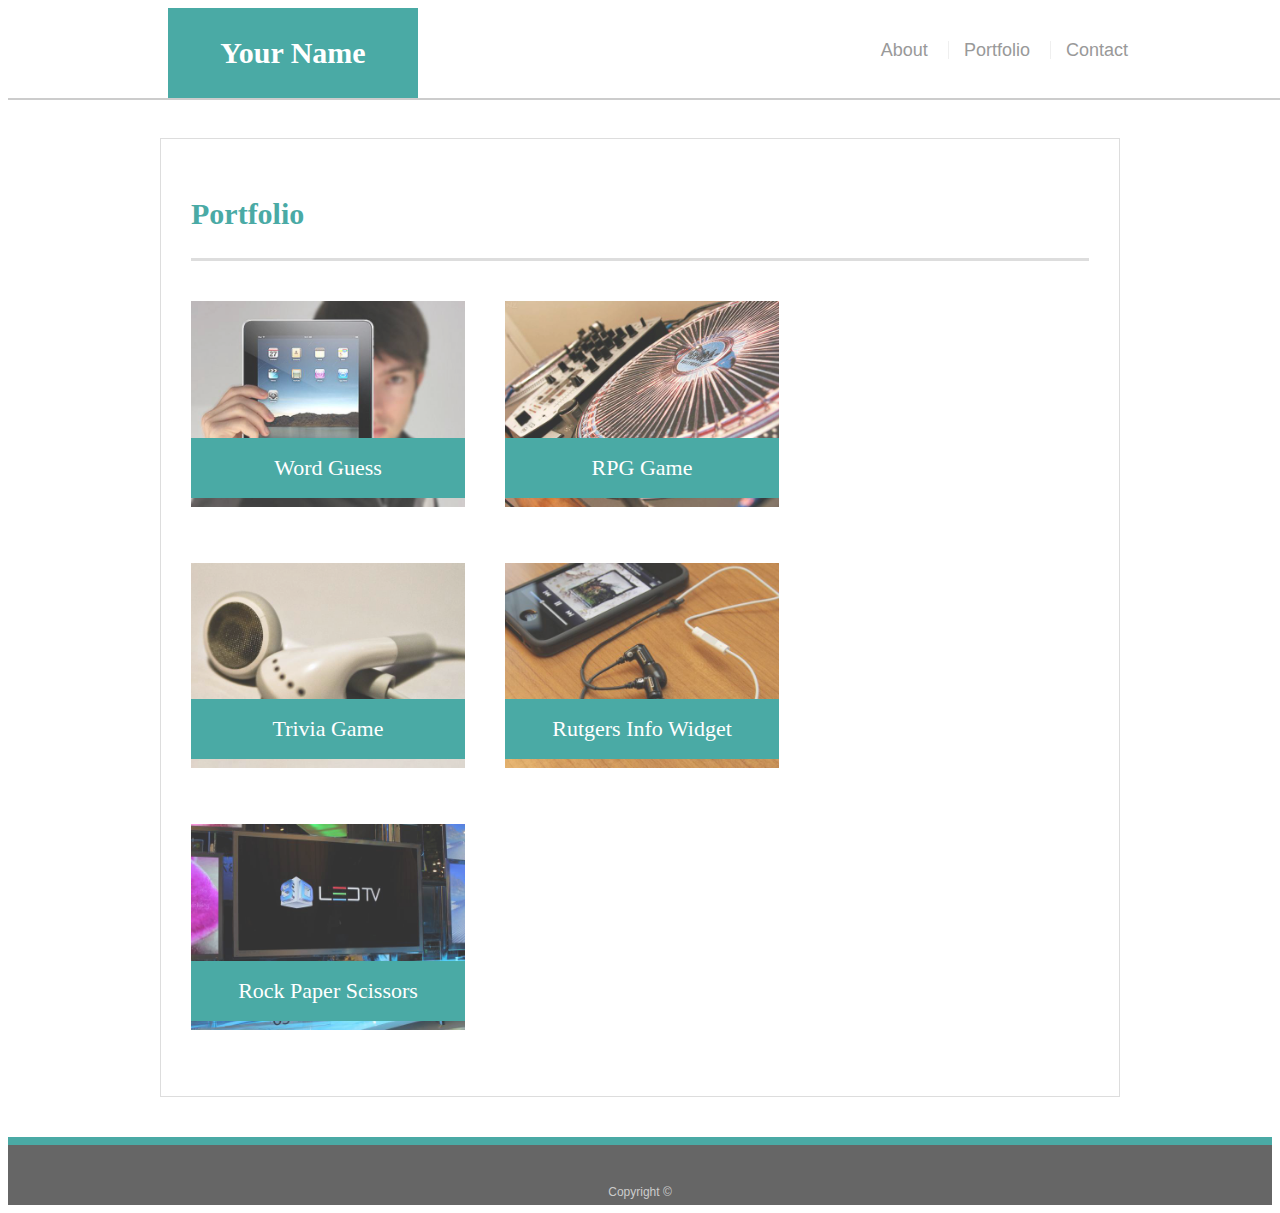
==== portfolio.html @ 11033745 "initial site files" ====
<!doctype html>
<html lang="en-us">

<head>
  <meta charset="UTF-8">
  <title>Portfolio | Your Name</title>
  <link rel="stylesheet" type="text/css" href="assets/css/style.css">
</head>

<body>

  <header id="masthead">
    <div class="container">
      <a href="index.html" id="logo">Your Name</a>
      <nav>
        <a href="index.html">About</a>
        <a href="portfolio.html">Portfolio</a>
        <a href="contact.html">Contact</a>
      </nav>
    </div>
  </header>

  <div id="main-container" class="container">
    <section class="main-section">
      <h1>Portfolio</h1>

      <div class="work">
        <img src="assets/images/technics-q-c-640-480-1.jpg" alt="Word Guess">

        <h3>Word Guess</h3>
      </div>
      <div class="work">
        <img src="assets/images/technics-q-c-640-480-2.jpg" alt="RPG Game">

        <h3>RPG Game</h3>
      </div>
      <div class="work">
        <img src="assets/images/technics-q-c-640-480-5.jpg" alt="Trivia Game">

        <h3>Trivia Game</h3>
      </div>
      <div class="work">
        <img src="assets/images/technics-q-c-640-480-7.jpg" alt="Rutgers Info Widget">

        <h3>Rutgers Info Widget</h3>
      </div>
      <div class="work">
        <img src="assets/images/technics-q-c-640-480-9.jpg" alt="Rock Paper Scissors">

        <h3>Rock Paper Scissors</h3>
      </div>

    </section>

  </div>

  <footer>
    <div class="container">
      Copyright &copy;
    </div>
  </footer>
</body>

</html>
---- assets/css/style.css ----
body {
    font-family: Arial, "Helvetica Neue", Helvetica, sans-serif;
    font-size: 18px;
    line-height: 34px;
    color: #777777;
    background: url("../images/concrete_seamless.png");
  }
  
  * {
    box-sizing: border-box;
  }
  
  /* general */
  
  .container {
    width: 100%;
    max-width: 960px;
    margin: 0 auto;
    clear: both;
  }
  
  h1,
  h2,
  h3,
  p {
    margin-bottom: 20px;
  }
  
  p:last-child {
    margin-bottom: 0;
  }
  
  h1,
  h2,
  h3 {
    font-family: Georgia, Times, "Times New Roman", serif;
    font-weight: 700;
    color: #4aaaa5;
  }
  
  h1 {
    padding-bottom: 20px;
    font-size: 30px;
    line-height: 49px;
    border-bottom: 3px solid #dddddd;
  }
  
  h2,
  h3 {
    font-size: 22px;
  }
  
  /* header */
  
  #masthead {
    position: fixed;
    z-index: 99;
    width: 100%;
    margin: 0 0 30px;
    overflow: auto;
    color: #ffffff;
    background: #ffffff;
    border-bottom: 2px solid #cccccc;
  }
  
  #logo {
    float: left;
    width: 250px;
    height: 90px;
    font-family: Georgia, Times, "Times New Roman", serif;
    font-size: 30px;
    font-weight: 700;
    line-height: 90px;
    color: #ffffff;
    text-align: center;
    text-decoration: none;
    background: #4aaaa5;
  }
  
  nav {
    float: right;
    margin-top: 25px;
  }
  
  nav a {
    display: inline-block;
    padding-left: 15px;
    margin-left: 15px;
    line-height: 18px;
    color: #999;
    text-decoration: none;
    border-left: 1px solid #efefef;
  }
  
  nav a:first-child {
    border-left: 0 none;
  }
  
  /* footer */
  
  footer {
    padding: 30px 0;
    clear: both;
    font-size: 12px;
    color: #ffffff;
    color: #cccccc;
    text-align: center;
    background: #666666;
    border-top: 8px solid #4aaaa5;
    height: 50px;
  }
  
  h3, h2 {
    padding-bottom: 20px;
    margin-bottom: 15px;
    line-height: 22px;
    border-bottom: 2px solid #eeeeee;
  }
  
  /* main */
  
  #main-container {
    padding-top: 130px;
    min-height: calc(100vh - 70px);
  }
  
  .main-section {
    float: left;
    width: 100%;
    max-width: 960px;
    padding: 30px;
    margin: 0 0 40px;
    background: #ffffff;
    border: 1px solid #dddddd;
  }
  
  /* portfolio page */
  
  .work {
    position: relative;
    float: left;
    width: 274px;
    margin: 20px 0 25px;
    overflow: auto;
  }
  
  .work:nth-child(even) {
    margin-right: 40px;
  }
  
  .work img {
    width: 100%;
    border: 0 none;
    opacity: 0.8;
  }
  
  .work h3 {
    position: absolute;
    bottom: 20px;
    width: 100%;
    padding: 15px;
    margin-bottom: 0;
    font-weight: 300;
    line-height: 30px;
    color: #ffffff;
    text-align: center;
    background: #4aaaa5;
    border-bottom: 0;
  }
  
  .auth-image {
    float: left;
    width: 200px;
    height: auto;
    margin-top: 10px;
    margin-right: 25px;
  }
  
  /* contact page */
  
  #contact-form ul {
    margin-bottom: 20px;
  }
  
  #contact-form li {
    margin-bottom: 10px;
  }
  
  label,
  input[type=text],
  input[type=email],
  textarea {
    display: block;
    width: 100%;
  }
  
  input[type=text],
  input[type=email],
  textarea {
    height: 35px;
    padding: 0 10px;
    font-size: 14px;
    border: 1px solid #dddddd;
  }
  
  textarea {
    height: 200px;
  }
  
  input[type=submit] {
    padding: 10px 30px;
    font-size: 18px;
    color: #ffffff;
    cursor: pointer;
    background: #4aaaa5;
    border: 0 none;
  }
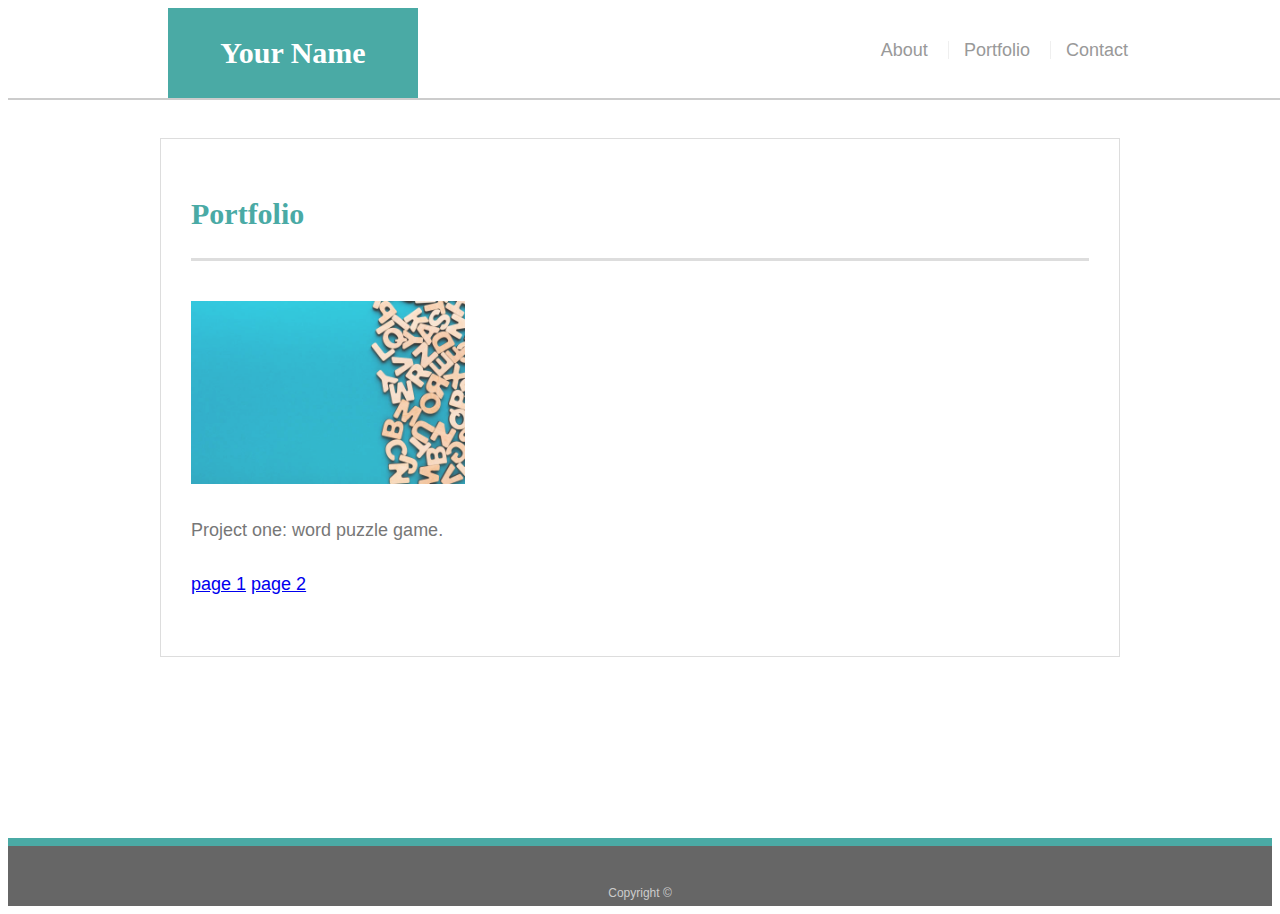
==== commit a8f738d5: "project 1 added" ====
--- a/portfolio.html
+++ b/portfolio.html
@@ -25,30 +25,15 @@
       <h1>Portfolio</h1>
 
       <div class="work">
-        <img src="assets/images/technics-q-c-640-480-1.jpg" alt="Word Guess">
+        <img src="assets/images/word.jpg" alt="Word puzzle Game">
 
-        <h3>Word Guess</h3>
+     
+        <p>Project one: word puzzle game. </p>
+        <a href="https://github.com/MAKAHAL/word-puzzle-game">page 1</a>
+        <a href="https://makahal.github.io/word-puzzle-game">page 2</a>
       </div>
-      <div class="work">
-        <img src="assets/images/technics-q-c-640-480-2.jpg" alt="RPG Game">
-
-        <h3>RPG Game</h3>
-      </div>
-      <div class="work">
-        <img src="assets/images/technics-q-c-640-480-5.jpg" alt="Trivia Game">
-
-        <h3>Trivia Game</h3>
-      </div>
-      <div class="work">
-        <img src="assets/images/technics-q-c-640-480-7.jpg" alt="Rutgers Info Widget">
-
-        <h3>Rutgers Info Widget</h3>
-      </div>
-      <div class="work">
-        <img src="assets/images/technics-q-c-640-480-9.jpg" alt="Rock Paper Scissors">
-
-        <h3>Rock Paper Scissors</h3>
-      </div>
+      
+      
 
     </section>
 
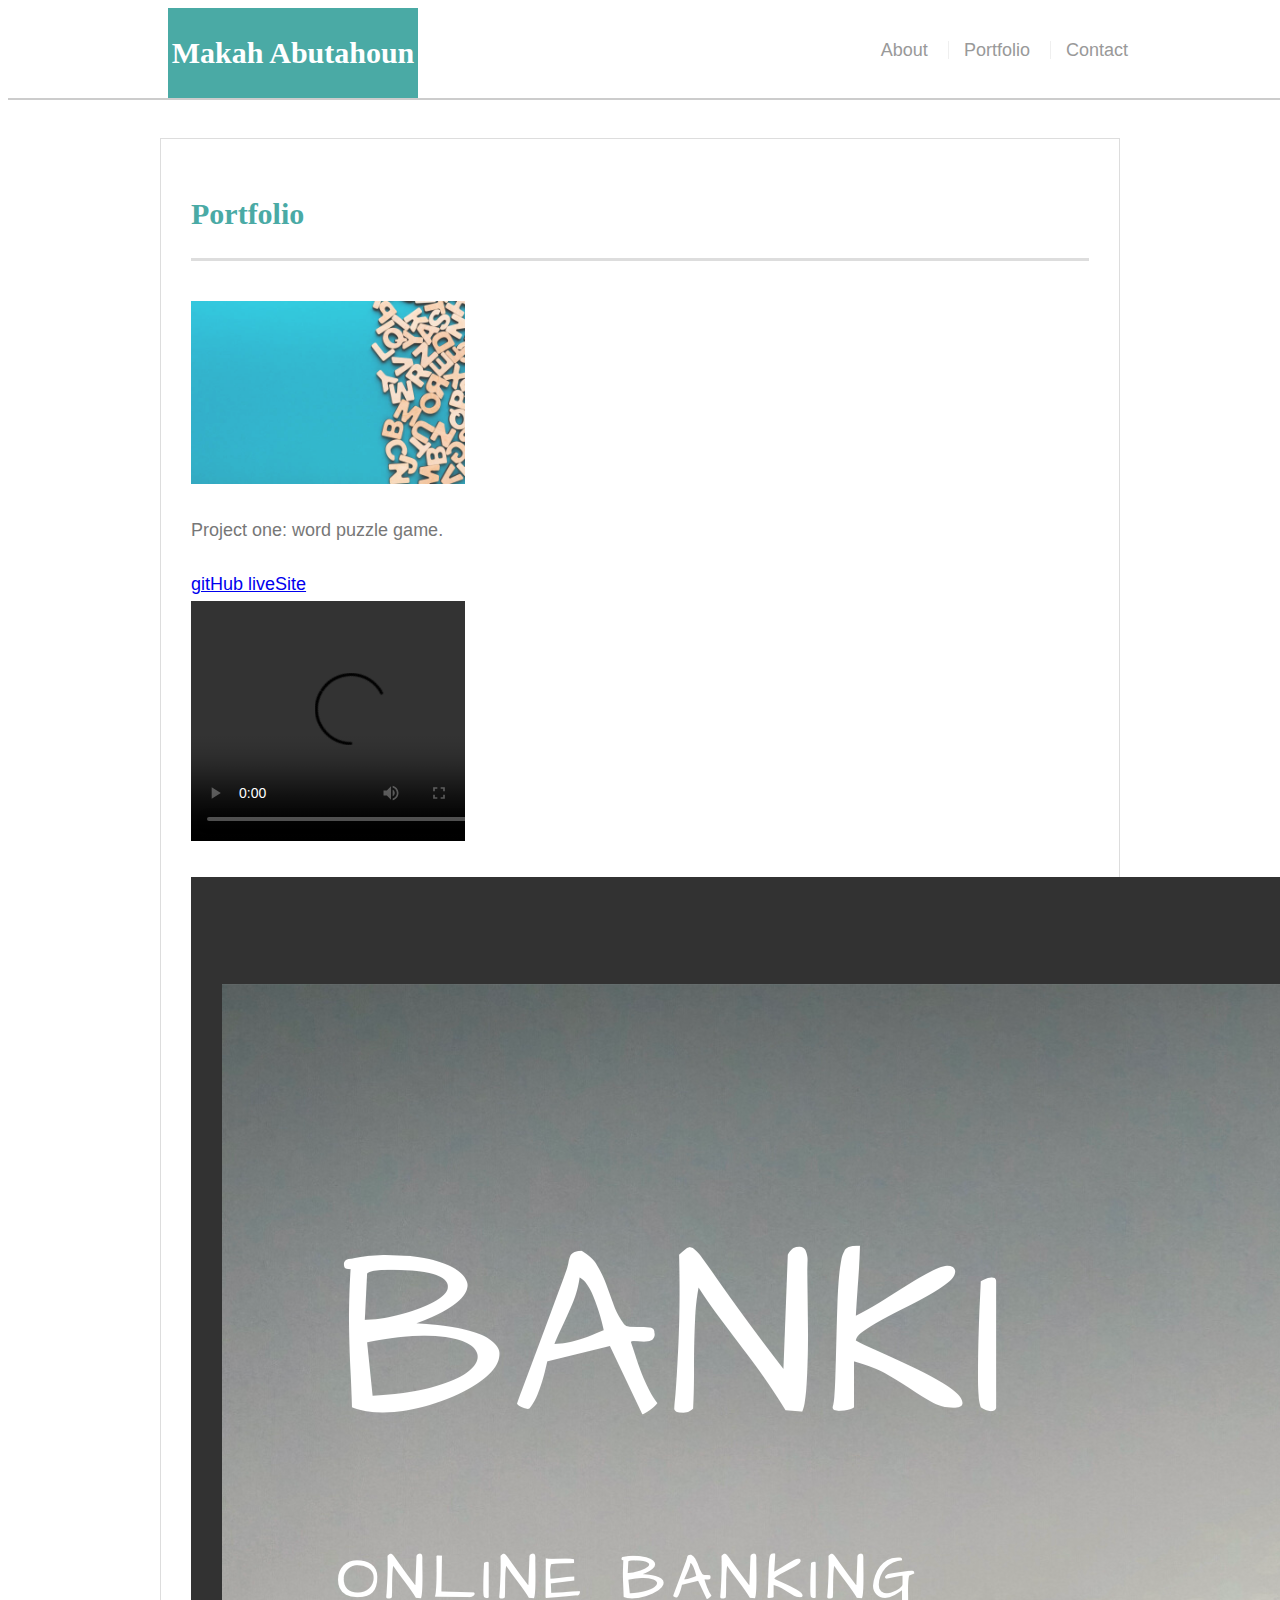
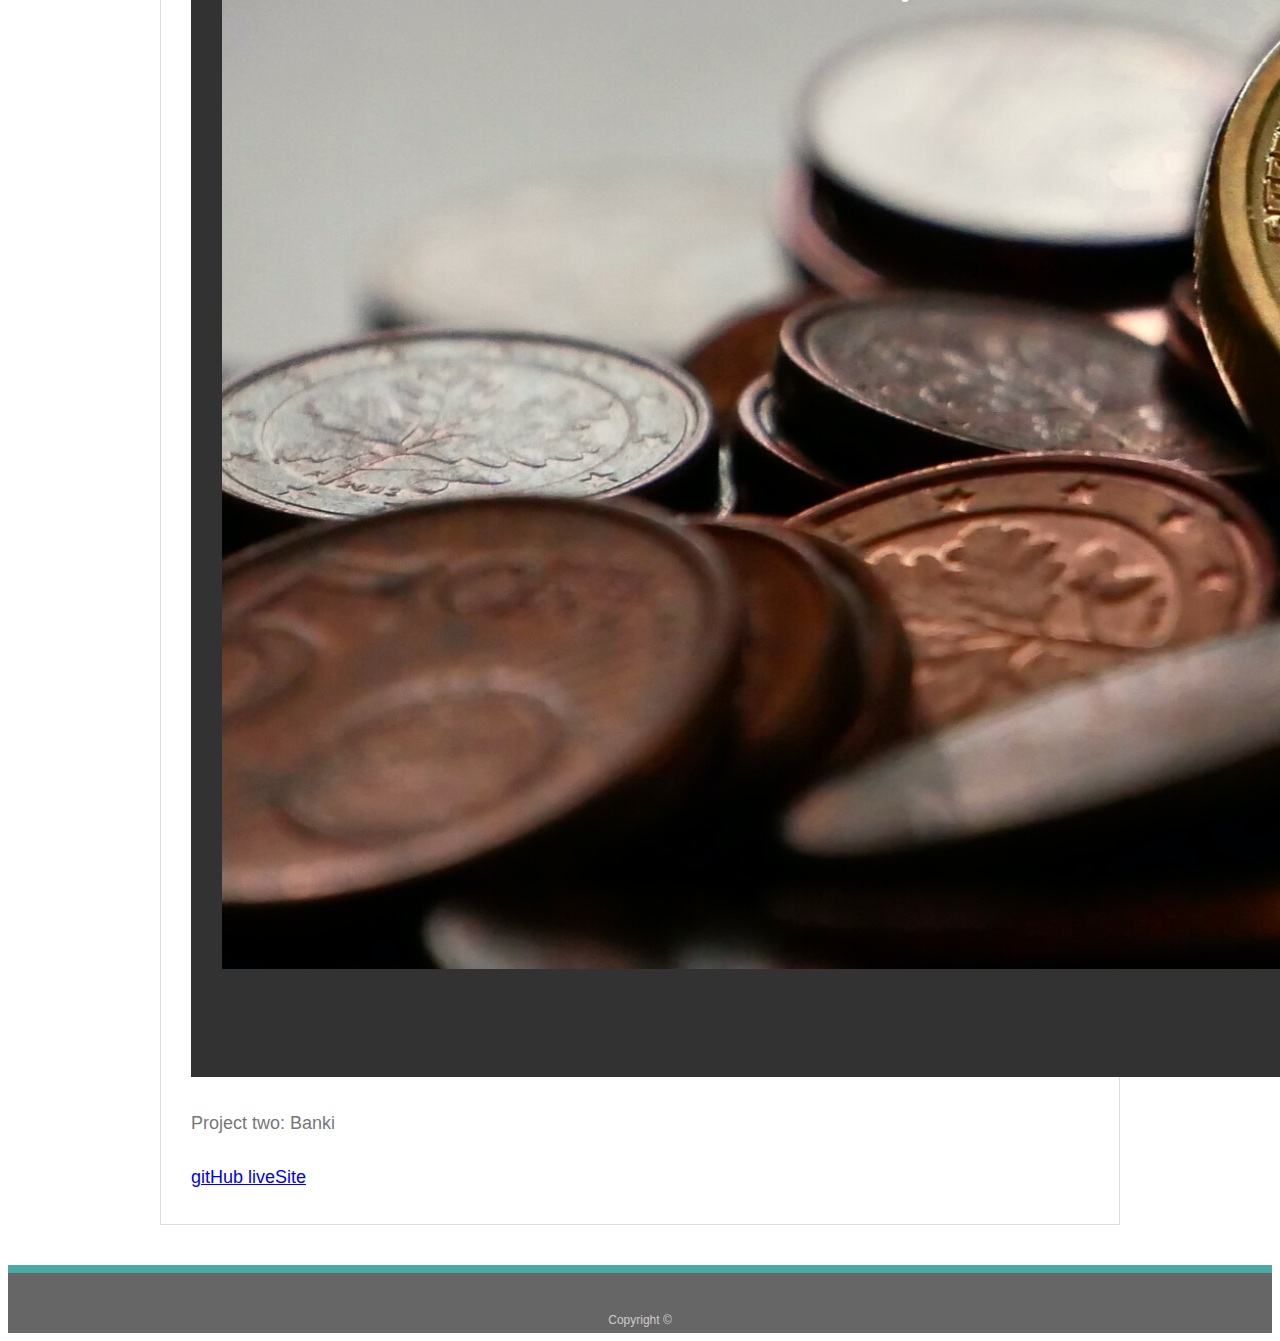
==== commit 54905a27: "project2 added" ====
--- a/portfolio.html
+++ b/portfolio.html
@@ -11,7 +11,7 @@
 
   <header id="masthead">
     <div class="container">
-      <a href="index.html" id="logo">Your Name</a>
+      <a href="index.html" id="logo">Makah Abutahoun</a>
       <nav>
         <a href="index.html">About</a>
         <a href="portfolio.html">Portfolio</a>
@@ -29,10 +29,24 @@
 
      
         <p>Project one: word puzzle game. </p>
-        <a href="https://github.com/MAKAHAL/word-puzzle-game">page 1</a>
-        <a href="https://makahal.github.io/word-puzzle-game">page 2</a>
+        <a href="https://github.com/MAKAHAL/word-puzzle-game">gitHub </a>
+        <a href="https://makahal.github.io/word-puzzle-game">liveSite</a>
+        <video width="320" height="240" controls>
+          <source src="./assets/video/Untitled_ Feb 5, 2020 9_17 PM.webm" type="video">
+          
+        A video of the App. "PLEASE IGNORE MY CAT!!"
+        </video>
       </div>
       
+
+      <div class="banki">
+        <img src="assets/images/first.png" alt="banki">
+
+     
+        <p>Project two: Banki </p>
+        <a href="https://github.com/MAKAHAL/project2">gitHub </a>
+        <a href="https://powerful-falls-86517.herokuapp.com">liveSite</a>
+      </div>
       
 
     </section>
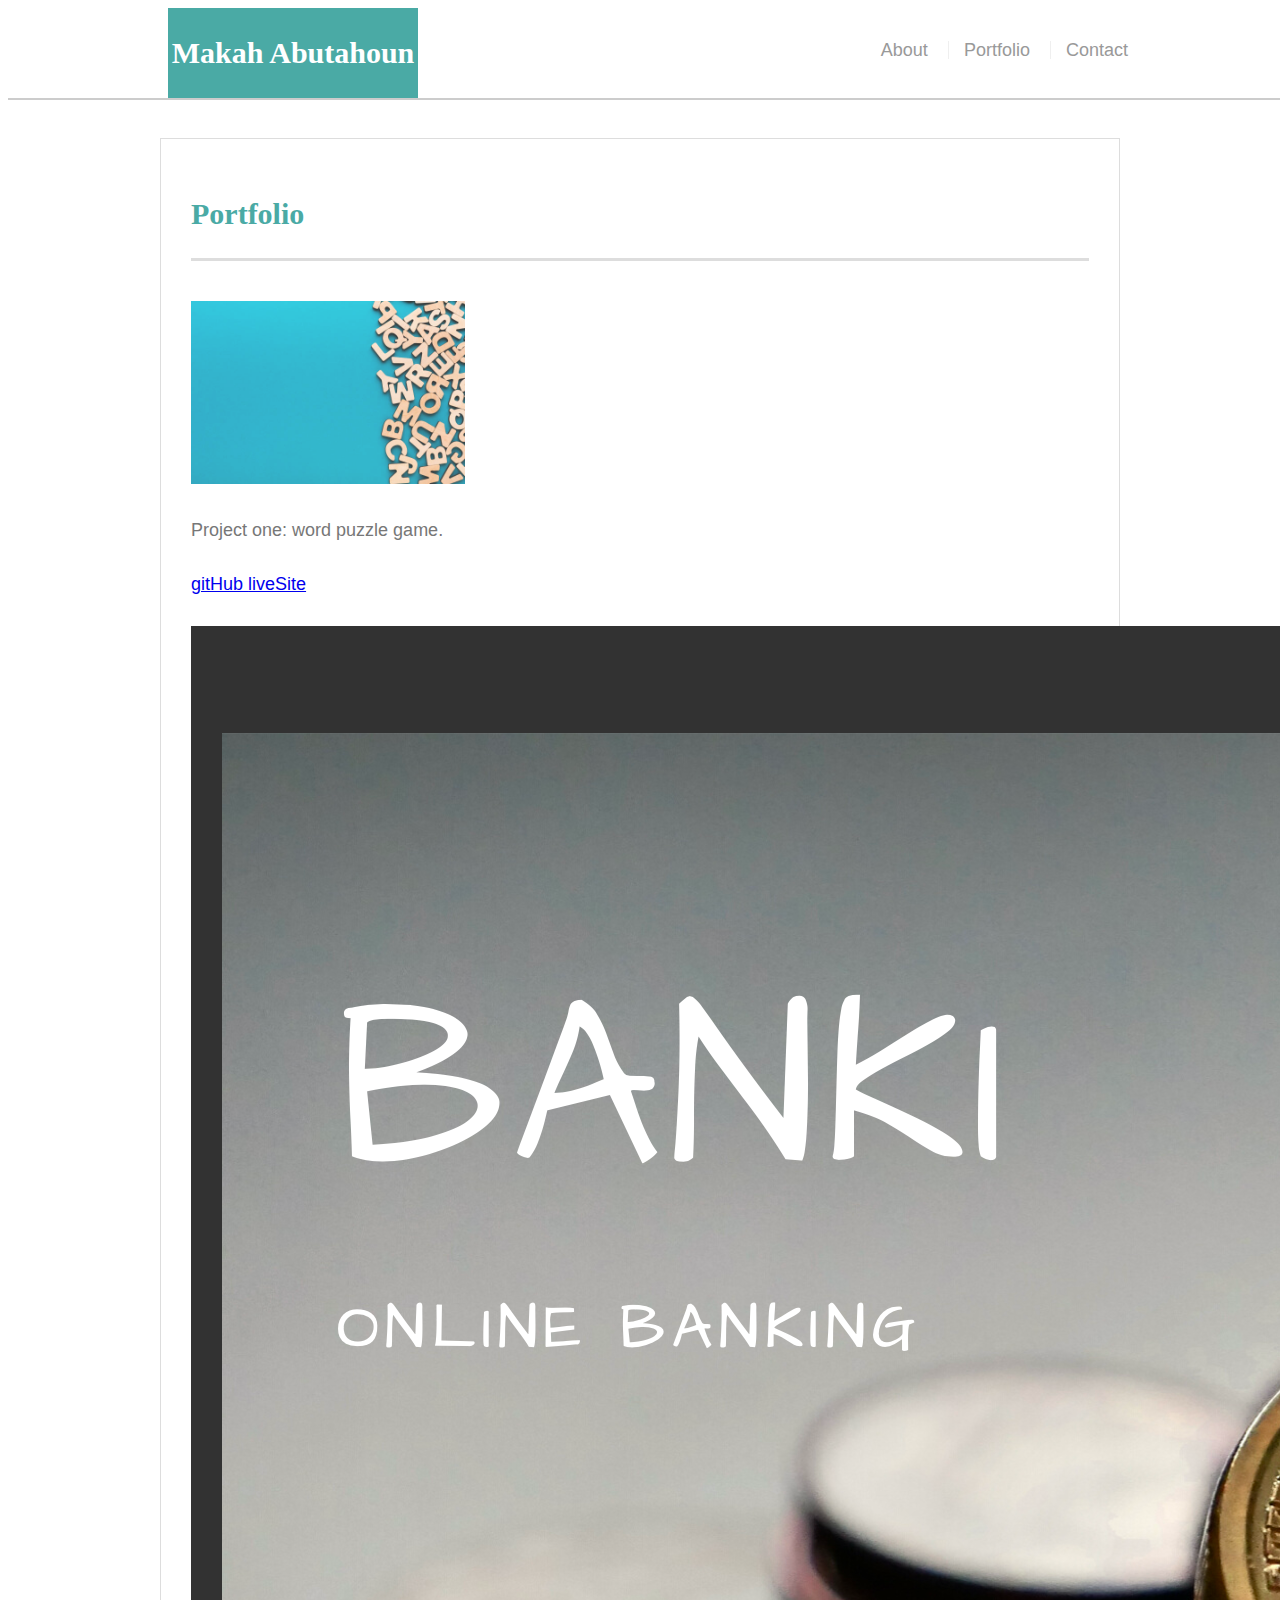
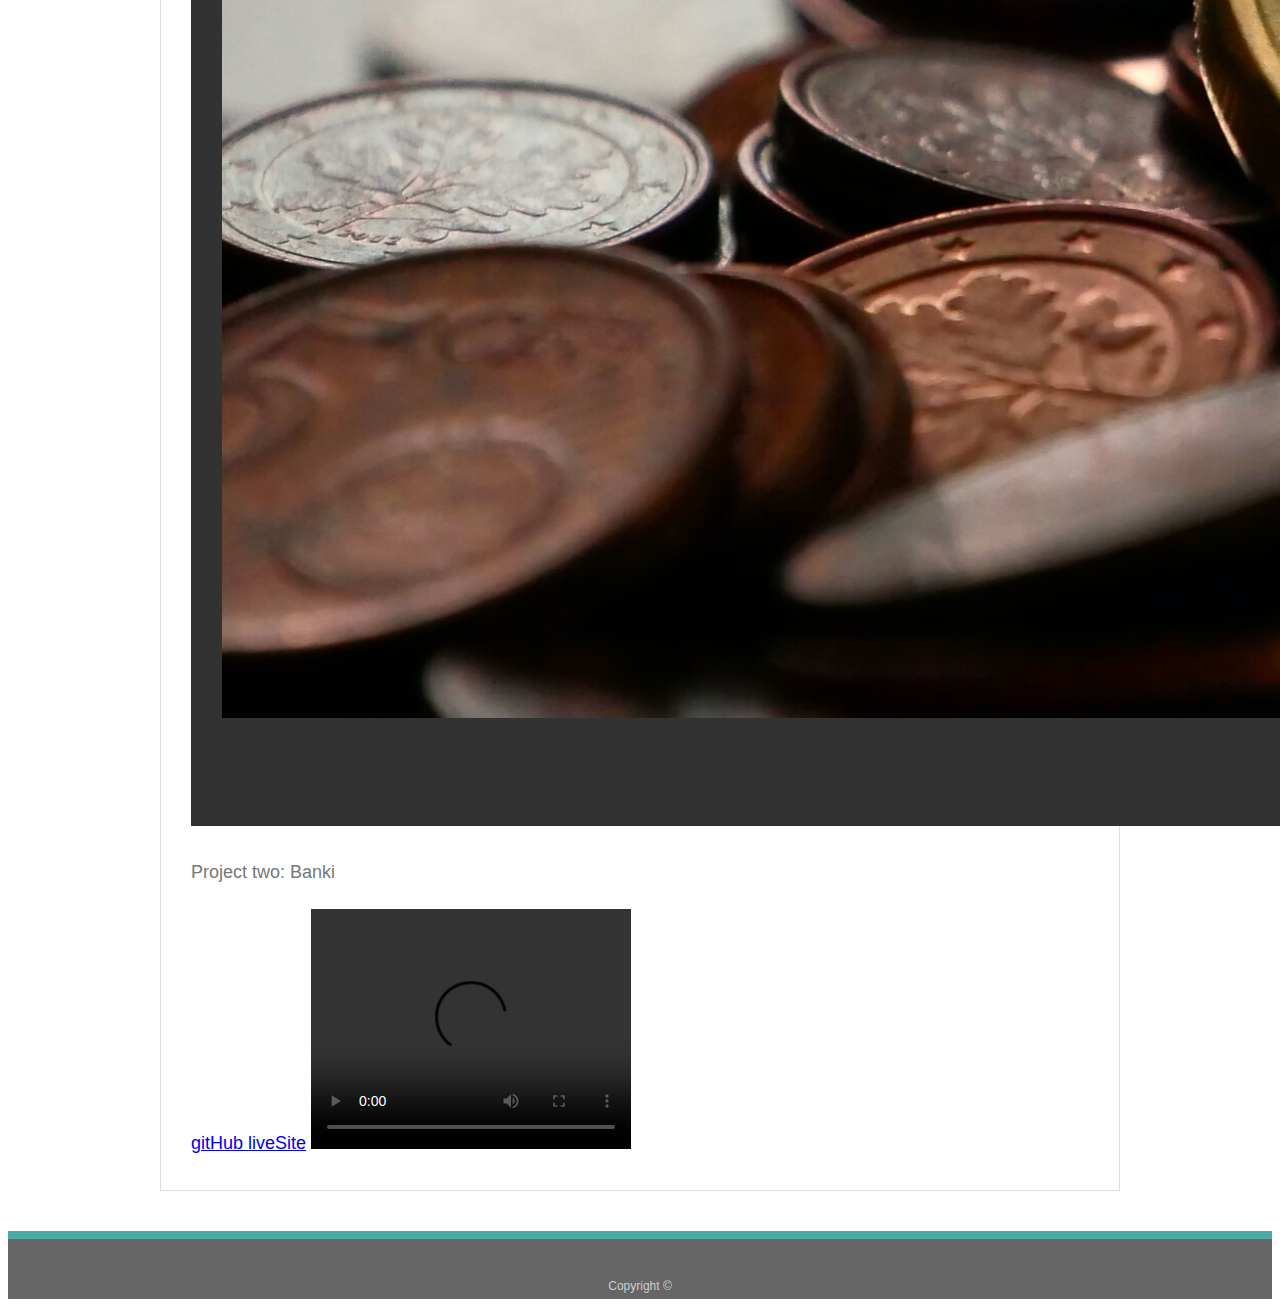
==== commit eac95278: "project2" ====
--- a/portfolio.html
+++ b/portfolio.html
@@ -31,10 +31,7 @@
         <p>Project one: word puzzle game. </p>
         <a href="https://github.com/MAKAHAL/word-puzzle-game">gitHub </a>
         <a href="https://makahal.github.io/word-puzzle-game">liveSite</a>
-        <video width="320" height="240" controls>
-          <source src="./assets/video/Untitled_ Feb 5, 2020 9_17 PM.webm" type="video">
-          
-        A video of the App. "PLEASE IGNORE MY CAT!!"
+       
         </video>
       </div>
       
@@ -46,6 +43,10 @@
         <p>Project two: Banki </p>
         <a href="https://github.com/MAKAHAL/project2">gitHub </a>
         <a href="https://powerful-falls-86517.herokuapp.com">liveSite</a>
+        <video width="320" height="240" controls>
+          <source src="./assets/video/Untitled_ Feb 5, 2020 9_17 PM.webm" type="video">
+          
+        A video of the App. "PLEASE IGNORE MY CAT!!"
       </div>
       
 
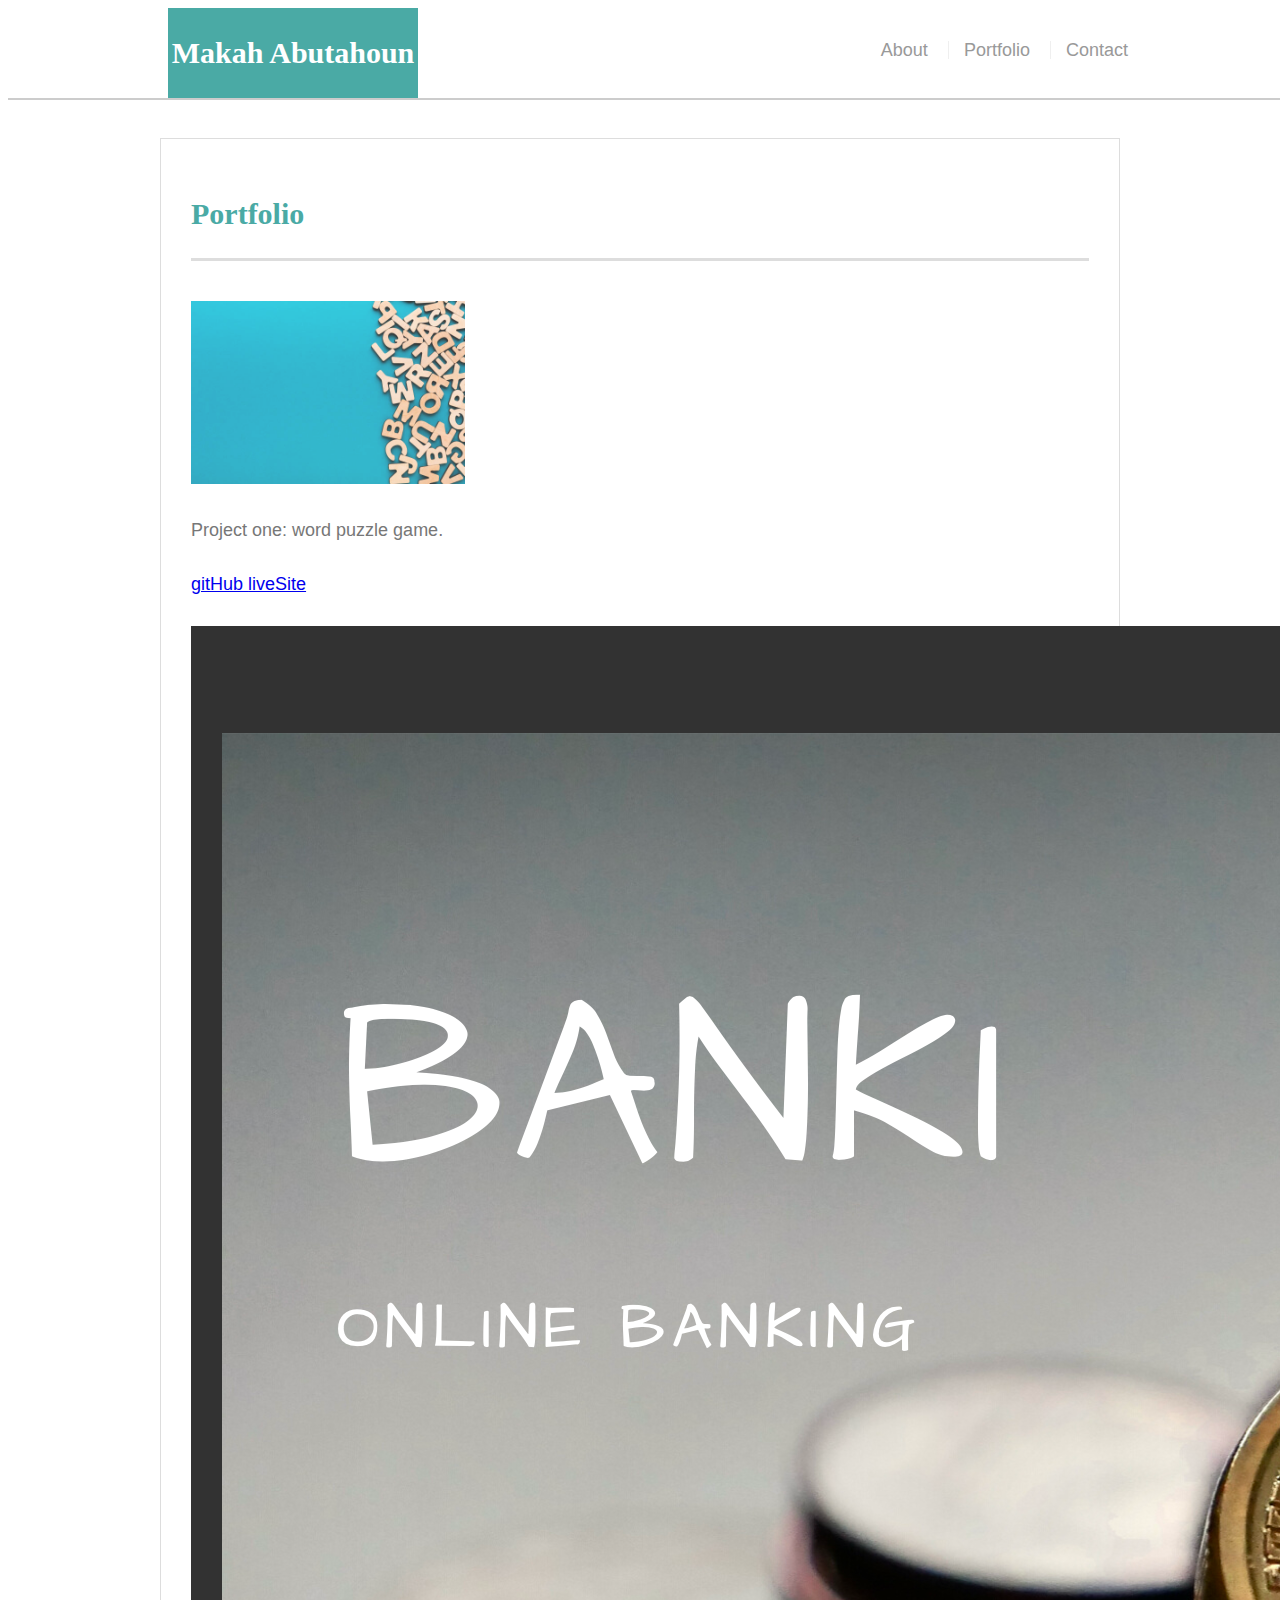
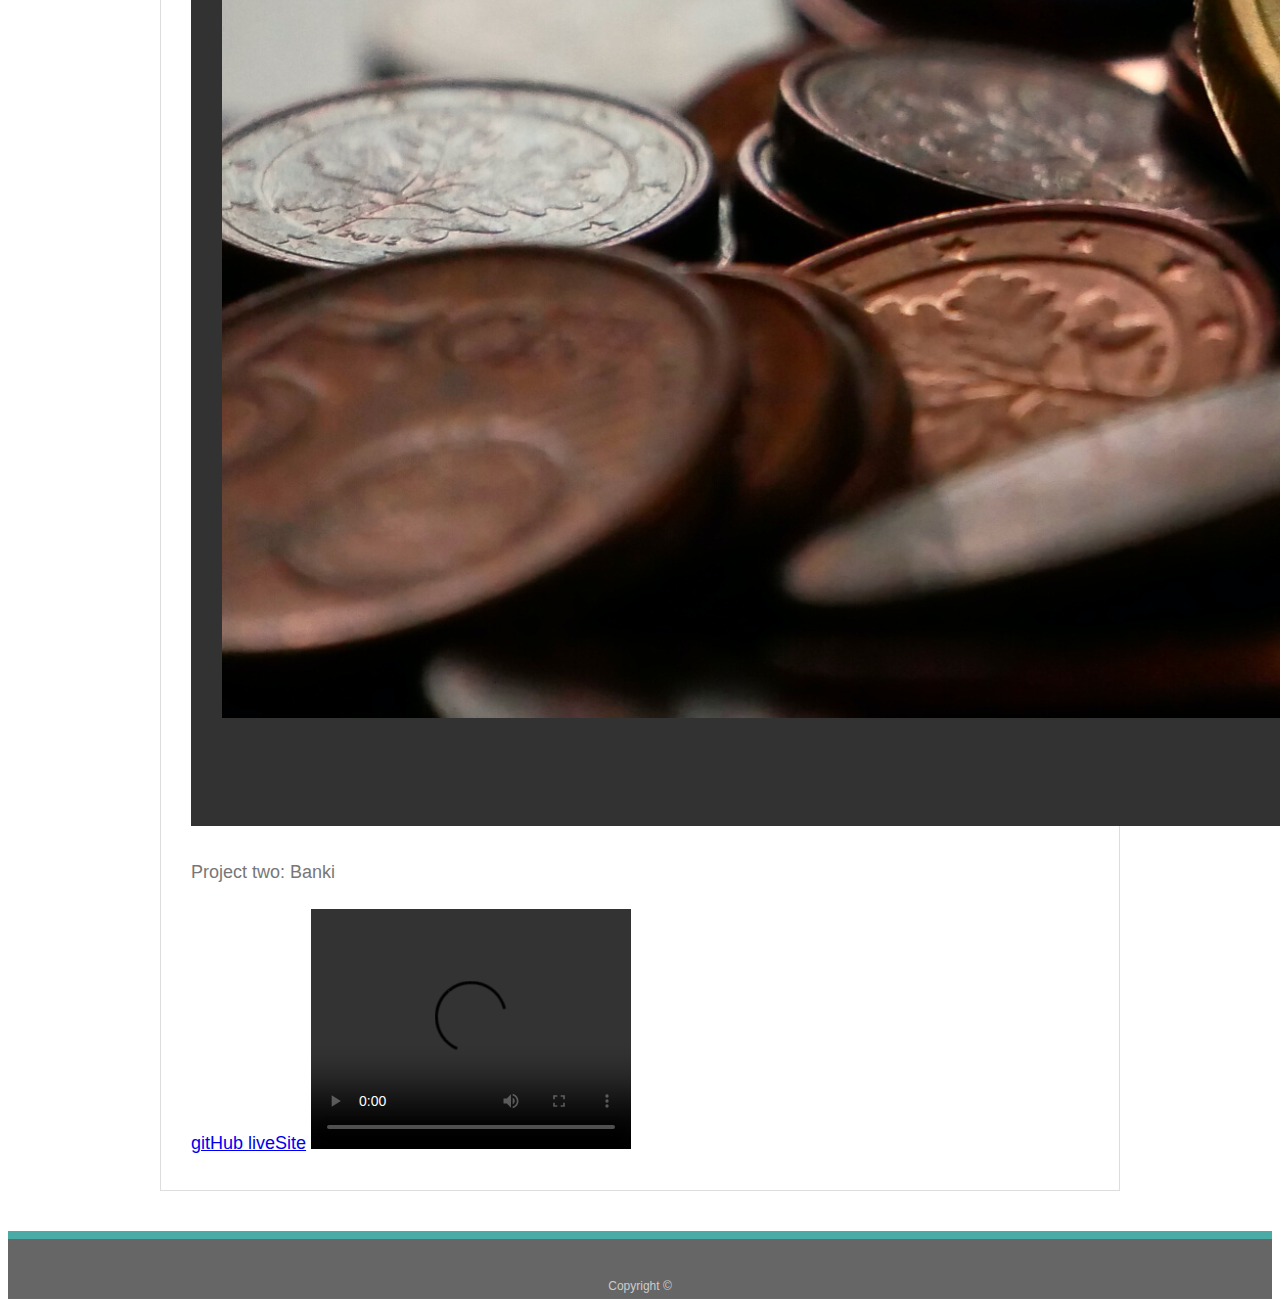
==== commit 9a2c45f3: "files" ====
--- a/portfolio.html
+++ b/portfolio.html
@@ -37,7 +37,13 @@
       
 
       <div class="banki">
-        <img src="assets/images/first.png" alt="banki">
+        <img  src="assets/images/first.png" alt="banki">
+        <style>
+        .banki {
+          widows: 40%;
+          margin-left: auto;
+        }
+        </style>
 
      
         <p>Project two: Banki </p>
--- a/assets/css/style.css
+++ b/assets/css/style.css
@@ -143,6 +143,8 @@
     margin: 20px 0 25px;
     overflow: auto;
   }
+
+ 
   
   .work:nth-child(even) {
     margin-right: 40px;
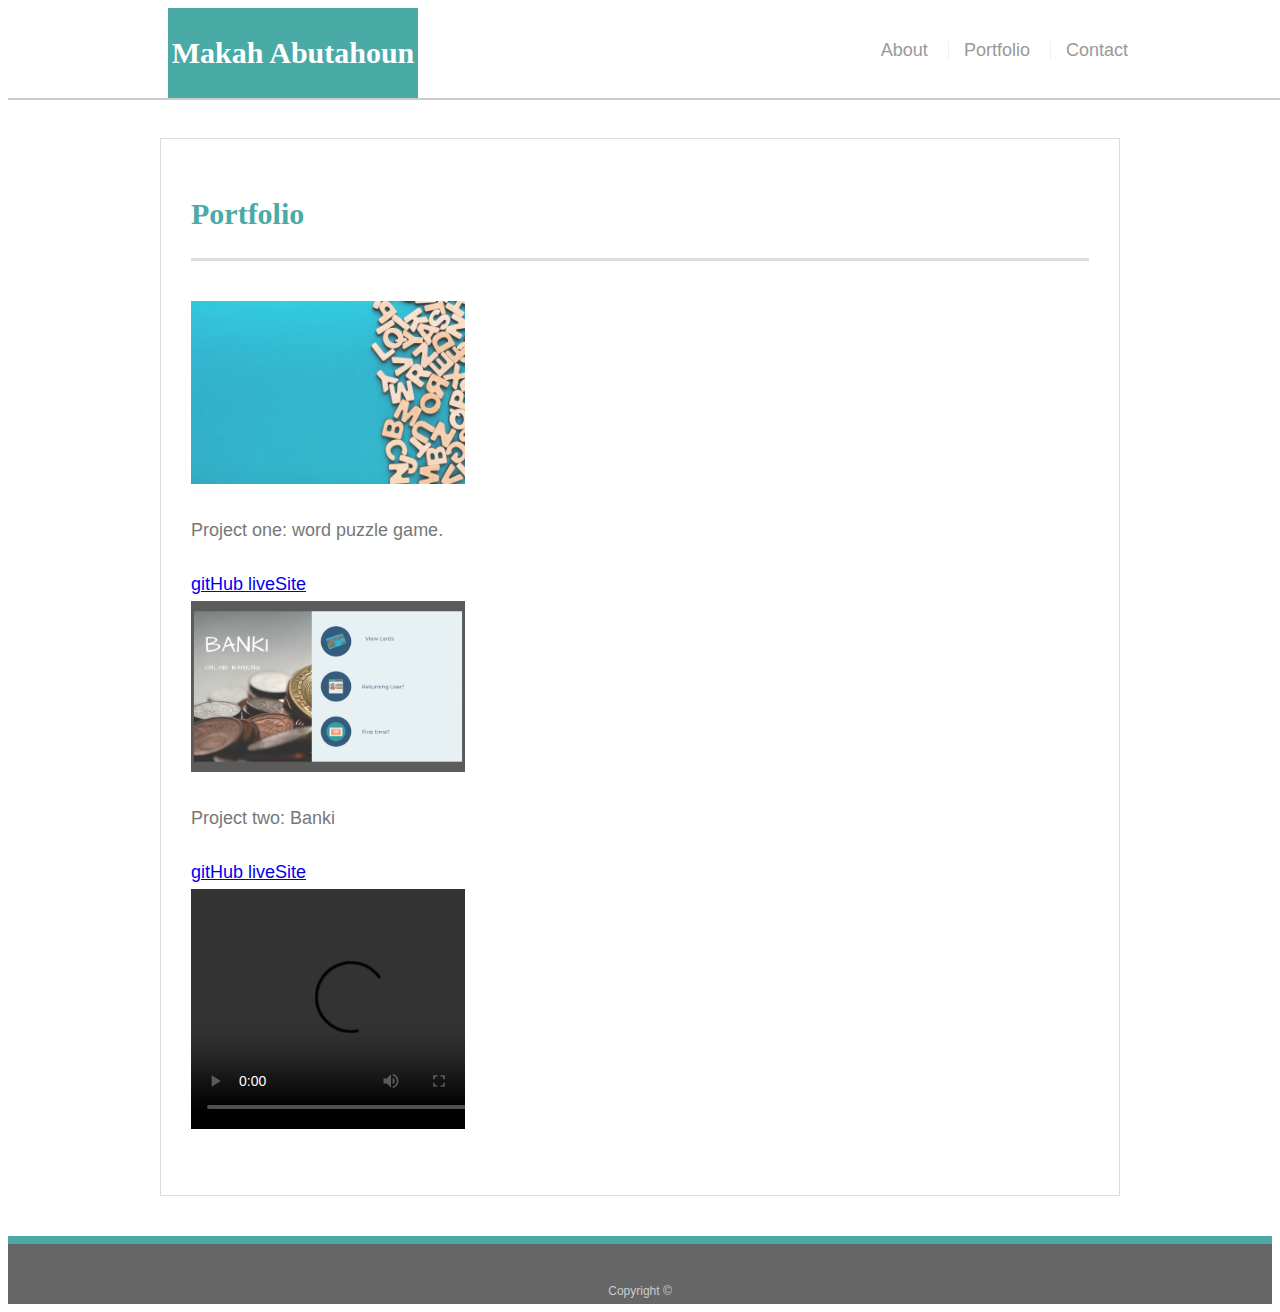
==== commit 28d943d8: "files" ====
--- a/portfolio.html
+++ b/portfolio.html
@@ -33,17 +33,12 @@
         <a href="https://makahal.github.io/word-puzzle-game">liveSite</a>
        
         </video>
-      </div>
+      
       
 
       <div class="banki">
         <img  src="assets/images/first.png" alt="banki">
-        <style>
-        .banki {
-          widows: 40%;
-          margin-left: auto;
-        }
-        </style>
+       
 
      
         <p>Project two: Banki </p>
@@ -54,7 +49,7 @@
           
         A video of the App. "PLEASE IGNORE MY CAT!!"
       </div>
-      
+      </div>
 
     </section>
 
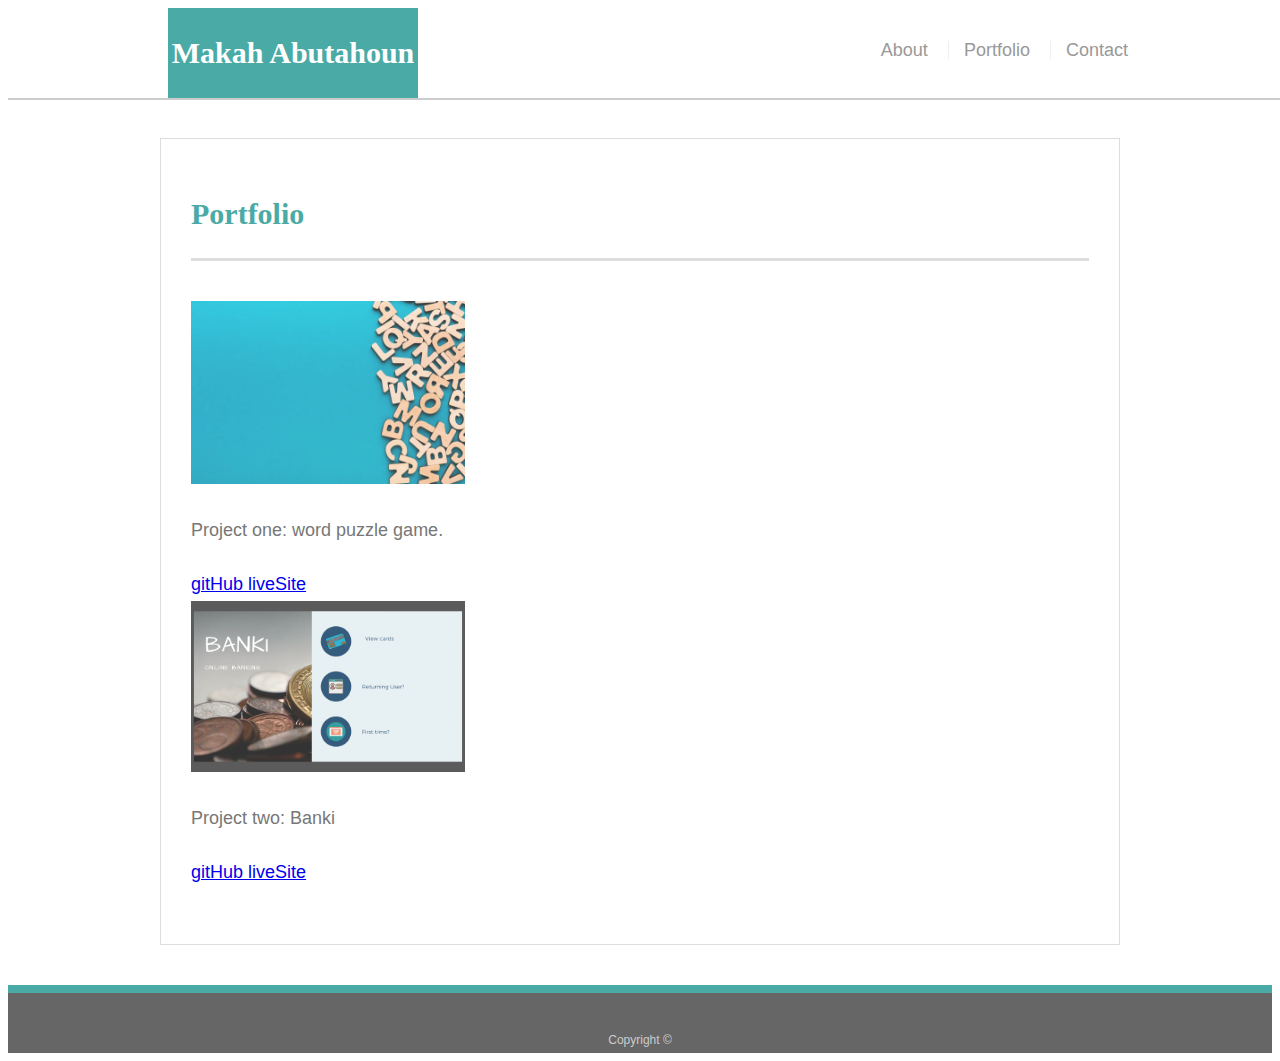
==== commit 62779c17: "files" ====
--- a/portfolio.html
+++ b/portfolio.html
@@ -44,10 +44,7 @@
         <p>Project two: Banki </p>
         <a href="https://github.com/MAKAHAL/project2">gitHub </a>
         <a href="https://powerful-falls-86517.herokuapp.com">liveSite</a>
-        <video width="320" height="240" controls>
-          <source src="./assets/video/Untitled_ Feb 5, 2020 9_17 PM.webm" type="video">
-          
-        A video of the App. "PLEASE IGNORE MY CAT!!"
+      
       </div>
       </div>
 
